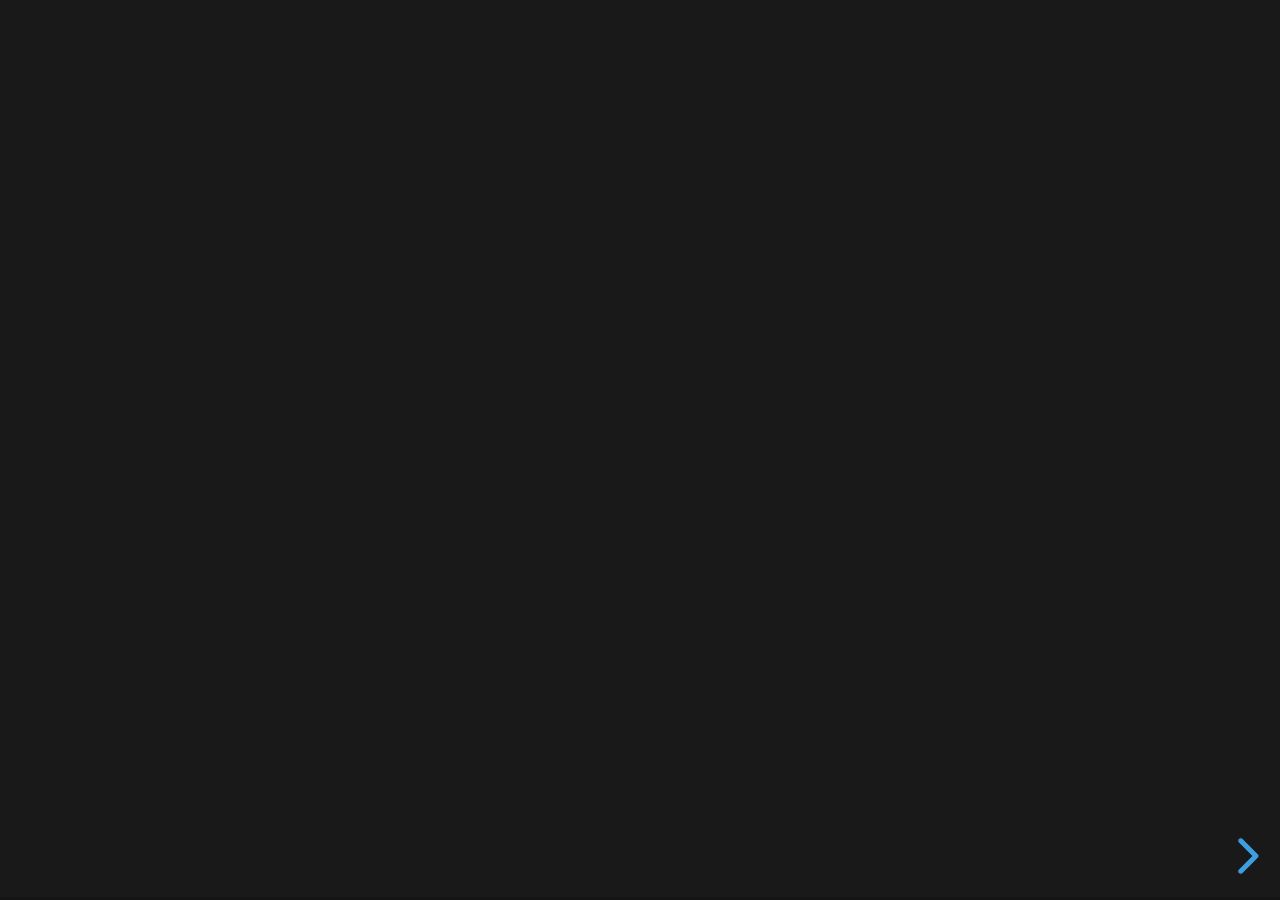
==== meteo-swift.html @ 15353b91 "using reveal for msw" ====
<!doctype html>
<html>
	<head>
		<meta charset="utf-8">
		<meta name="viewport" content="width=device-width, initial-scale=1.0, maximum-scale=1.0, user-scalable=no">

		<title>reveal.js</title>

		<link rel="stylesheet" href="lib/css/reveal/reset.css">
		<link rel="stylesheet" href="lib/css/reveal/reveal.css">
		<link rel="stylesheet" href="lib/css/reveal/theme/black.css">

		<!-- Theme used for syntax highlighting of code -->
		<link rel="stylesheet" href="lib/css/monokai.css">

	</head>
	<body>
		<div class="reveal">
			<div class="slides">
				<section> <img src="assets/media/slide1.png" class="plain" alt=""> </section>
				<section> <img src="assets/media/slide2.png" class="plain" alt=""> </section>
				<section> <img src="assets/media/slide3.png" class="plain" alt=""> </section>
				<section> <img src="assets/media/slide4.png" class="plain" alt=""> </section>
				<section> <img src="assets/media/slide5.png" class="plain" alt=""> </section>
				<section> <img src="assets/media/slide6.png" class="plain" alt=""> </section>
				<section> <img src="assets/media/slide7.png" class="plain" alt=""> </section>
				<section> <img src="assets/media/slide8.png" class="plain" alt=""> </section>
				<section> <img src="assets/media/slide9.png" class="plain" alt=""> </section>
			</div>
		</div>

		<script src="lib/js/reveal.js"></script>

		<script>
			// More info about config & dependencies:
			// - https://github.com/hakimel/reveal.js#configuration
			// - https://github.com/hakimel/reveal.js#dependencies
			Reveal.initialize({
				// dependencies: [
				// 	{ src: 'plugin/markdown/marked.js' },
				// 	{ src: 'plugin/markdown/markdown.js' },
				// 	{ src: 'plugin/notes/notes.js', async: true },
				// 	{ src: 'plugin/highlight/highlight.js', async: true }
				// ]
			});
		</script>
	</body>
</html>
---- lib/css/reveal/theme/black.css ----
/**
 * Black theme for reveal.js. This is the opposite of the 'white' theme.
 *
 * By Hakim El Hattab, http://hakim.se
 */
@import url(../../lib/font/source-sans-pro/source-sans-pro.css);
section.has-light-background, section.has-light-background h1, section.has-light-background h2, section.has-light-background h3, section.has-light-background h4, section.has-light-background h5, section.has-light-background h6 {
  color: #222; }

/*********************************************
 * GLOBAL STYLES
 *********************************************/
body {
  background: #191919;
  background-color: #191919; }

.reveal {
  font-family: "Source Sans Pro", Helvetica, sans-serif;
  font-size: 42px;
  font-weight: normal;
  color: #fff; }

::selection {
  color: #fff;
  background: #bee4fd;
  text-shadow: none; }

::-moz-selection {
  color: #fff;
  background: #bee4fd;
  text-shadow: none; }

.reveal .slides section,
.reveal .slides section > section {
  line-height: 1.3;
  font-weight: inherit; }

/*********************************************
 * HEADERS
 *********************************************/
.reveal h1,
.reveal h2,
.reveal h3,
.reveal h4,
.reveal h5,
.reveal h6 {
  margin: 0 0 20px 0;
  color: #fff;
  font-family: "Source Sans Pro", Helvetica, sans-serif;
  font-weight: 600;
  line-height: 1.2;
  letter-spacing: normal;
  text-transform: uppercase;
  text-shadow: none;
  word-wrap: break-word; }

.reveal h1 {
  font-size: 2.5em; }

.reveal h2 {
  font-size: 1.6em; }

.reveal h3 {
  font-size: 1.3em; }

.reveal h4 {
  font-size: 1em; }

.reveal h1 {
  text-shadow: none; }

/*********************************************
 * OTHER
 *********************************************/
.reveal p {
  margin: 20px 0;
  line-height: 1.3; }

/* Ensure certain elements are never larger than the slide itself */
.reveal img,
.reveal video,
.reveal iframe {
  max-width: 95%;
  max-height: 95%; }

.reveal strong,
.reveal b {
  font-weight: bold; }

.reveal em {
  font-style: italic; }

.reveal ol,
.reveal dl,
.reveal ul {
  display: inline-block;
  text-align: left;
  margin: 0 0 0 1em; }

.reveal ol {
  list-style-type: decimal; }

.reveal ul {
  list-style-type: disc; }

.reveal ul ul {
  list-style-type: square; }

.reveal ul ul ul {
  list-style-type: circle; }

.reveal ul ul,
.reveal ul ol,
.reveal ol ol,
.reveal ol ul {
  display: block;
  margin-left: 40px; }

.reveal dt {
  font-weight: bold; }

.reveal dd {
  margin-left: 40px; }

.reveal blockquote {
  display: block;
  position: relative;
  width: 70%;
  margin: 20px auto;
  padding: 5px;
  font-style: italic;
  background: rgba(255, 255, 255, 0.05);
  box-shadow: 0px 0px 2px rgba(0, 0, 0, 0.2); }

.reveal blockquote p:first-child,
.reveal blockquote p:last-child {
  display: inline-block; }

.reveal q {
  font-style: italic; }

.reveal pre {
  display: block;
  position: relative;
  width: 90%;
  margin: 20px auto;
  text-align: left;
  font-size: 0.55em;
  font-family: monospace;
  line-height: 1.2em;
  word-wrap: break-word;
  box-shadow: 0px 5px 15px rgba(0, 0, 0, 0.15); }

.reveal code {
  font-family: monospace;
  text-transform: none; }

.reveal pre code {
  display: block;
  padding: 5px;
  overflow: auto;
  max-height: 400px;
  word-wrap: normal; }

.reveal table {
  margin: auto;
  border-collapse: collapse;
  border-spacing: 0; }

.reveal table th {
  font-weight: bold; }

.reveal table th,
.reveal table td {
  text-align: left;
  padding: 0.2em 0.5em 0.2em 0.5em;
  border-bottom: 1px solid; }

.reveal table th[align="center"],
.reveal table td[align="center"] {
  text-align: center; }

.reveal table th[align="right"],
.reveal table td[align="right"] {
  text-align: right; }

.reveal table tbody tr:last-child th,
.reveal table tbody tr:last-child td {
  border-bottom: none; }

.reveal sup {
  vertical-align: super;
  font-size: smaller; }

.reveal sub {
  vertical-align: sub;
  font-size: smaller; }

.reveal small {
  display: inline-block;
  font-size: 0.6em;
  line-height: 1.2em;
  vertical-align: top; }

.reveal small * {
  vertical-align: top; }

/*********************************************
 * LINKS
 *********************************************/
.reveal a {
  color: #42affa;
  text-decoration: none;
  -webkit-transition: color .15s ease;
  -moz-transition: color .15s ease;
  transition: color .15s ease; }

.reveal a:hover {
  color: #8dcffc;
  text-shadow: none;
  border: none; }

.reveal .roll span:after {
  color: #fff;
  background: #068de9; }

/*********************************************
 * IMAGES
 *********************************************/
.reveal section img {
  margin: 15px 0px;
  background: rgba(255, 255, 255, 0.12);
  border: 4px solid #fff;
  box-shadow: 0 0 10px rgba(0, 0, 0, 0.15); }

.reveal section img.plain {
  border: 0;
  box-shadow: none; }

.reveal a img {
  -webkit-transition: all .15s linear;
  -moz-transition: all .15s linear;
  transition: all .15s linear; }

.reveal a:hover img {
  background: rgba(255, 255, 255, 0.2);
  border-color: #42affa;
  box-shadow: 0 0 20px rgba(0, 0, 0, 0.55); }

/*********************************************
 * NAVIGATION CONTROLS
 *********************************************/
.reveal .controls {
  color: #42affa; }

/*********************************************
 * PROGRESS BAR
 *********************************************/
.reveal .progress {
  background: rgba(0, 0, 0, 0.2);
  color: #42affa; }

.reveal .progress span {
  -webkit-transition: width 800ms cubic-bezier(0.26, 0.86, 0.44, 0.985);
  -moz-transition: width 800ms cubic-bezier(0.26, 0.86, 0.44, 0.985);
  transition: width 800ms cubic-bezier(0.26, 0.86, 0.44, 0.985); }

/*********************************************
 * PRINT BACKGROUND
 *********************************************/
@media print {
  .backgrounds {
    background-color: #191919; } }
---- lib/css/monokai.css ----
/*
Monokai style - ported by Luigi Maselli - http://grigio.org
*/

.hljs {
  display: block;
  overflow-x: auto;
  padding: 0.5em;
  background: #272822;
  color: #ddd;
}

.hljs-tag,
.hljs-keyword,
.hljs-selector-tag,
.hljs-literal,
.hljs-strong,
.hljs-name {
  color: #f92672;
}

.hljs-code {
  color: #66d9ef;
}

.hljs-class .hljs-title {
  color: white;
}

.hljs-attribute,
.hljs-symbol,
.hljs-regexp,
.hljs-link {
  color: #bf79db;
}

.hljs-string,
.hljs-bullet,
.hljs-subst,
.hljs-title,
.hljs-section,
.hljs-emphasis,
.hljs-type,
.hljs-built_in,
.hljs-builtin-name,
.hljs-selector-attr,
.hljs-selector-pseudo,
.hljs-addition,
.hljs-variable,
.hljs-template-tag,
.hljs-template-variable {
  color: #a6e22e;
}

.hljs-comment,
.hljs-quote,
.hljs-deletion,
.hljs-meta {
  color: #75715e;
}

.hljs-keyword,
.hljs-selector-tag,
.hljs-literal,
.hljs-doctag,
.hljs-title,
.hljs-section,
.hljs-type,
.hljs-selector-id {
  font-weight: bold;
}
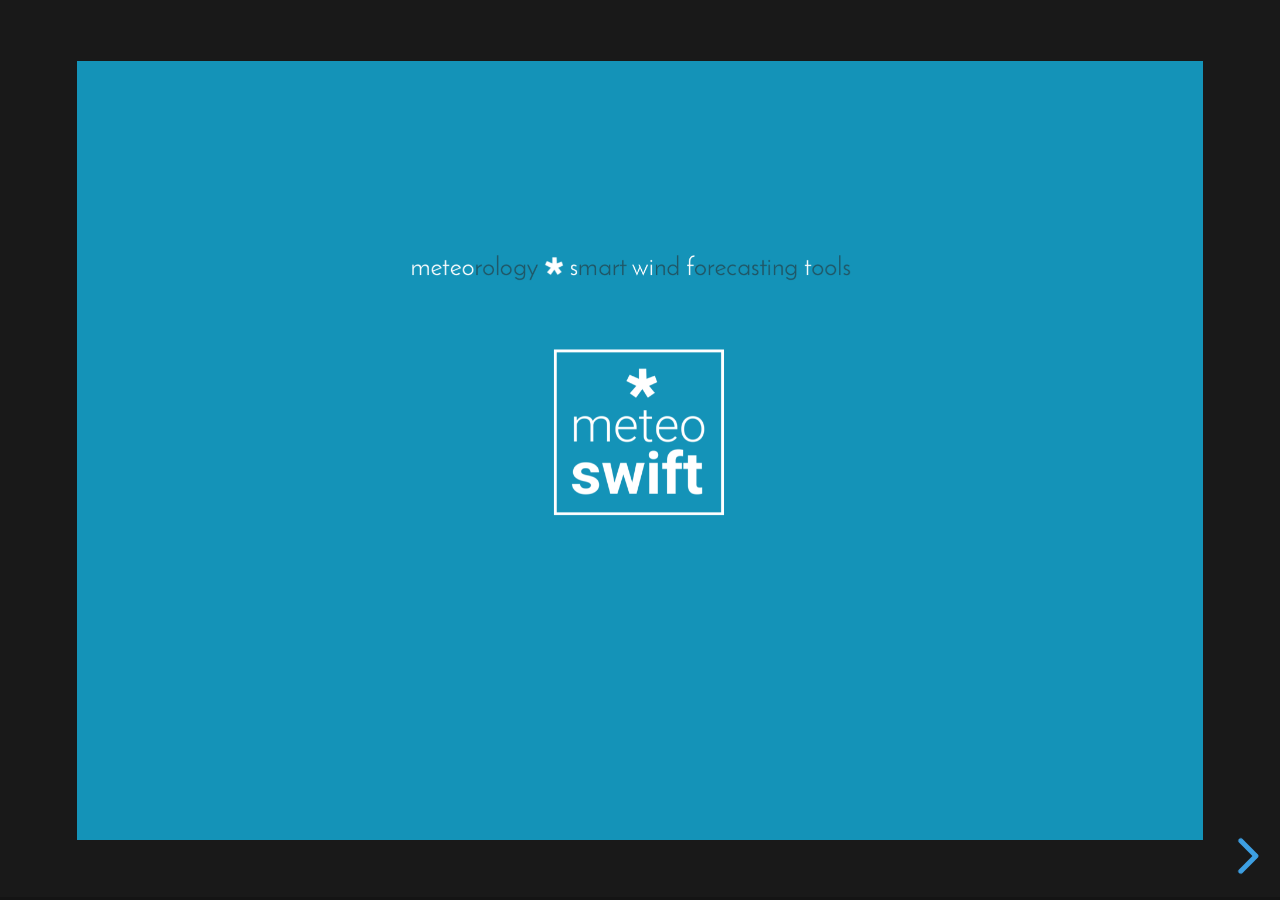
==== commit da84e88d: "Fix error on slides names" ====
--- a/meteo-swift.html
+++ b/meteo-swift.html
@@ -17,15 +17,15 @@
 	<body>
 		<div class="reveal">
 			<div class="slides">
-				<section> <img src="assets/media/slide1.png" class="plain" alt=""> </section>
-				<section> <img src="assets/media/slide2.png" class="plain" alt=""> </section>
-				<section> <img src="assets/media/slide3.png" class="plain" alt=""> </section>
-				<section> <img src="assets/media/slide4.png" class="plain" alt=""> </section>
-				<section> <img src="assets/media/slide5.png" class="plain" alt=""> </section>
-				<section> <img src="assets/media/slide6.png" class="plain" alt=""> </section>
-				<section> <img src="assets/media/slide7.png" class="plain" alt=""> </section>
-				<section> <img src="assets/media/slide8.png" class="plain" alt=""> </section>
-				<section> <img src="assets/media/slide9.png" class="plain" alt=""> </section>
+				<section> <img src="assets/media/Slide1.png" class="plain" alt=""> </section>
+				<section> <img src="assets/media/Slide2.png" class="plain" alt=""> </section>
+				<section> <img src="assets/media/Slide3.png" class="plain" alt=""> </section>
+				<section> <img src="assets/media/Slide4.png" class="plain" alt=""> </section>
+				<section> <img src="assets/media/Slide5.png" class="plain" alt=""> </section>
+				<section> <img src="assets/media/Slide6.png" class="plain" alt=""> </section>
+				<section> <img src="assets/media/Slide7.png" class="plain" alt=""> </section>
+				<section> <img src="assets/media/Slide8.png" class="plain" alt=""> </section>
+				<section> <img src="assets/media/Slide9.png" class="plain" alt=""> </section>
 			</div>
 		</div>
 
